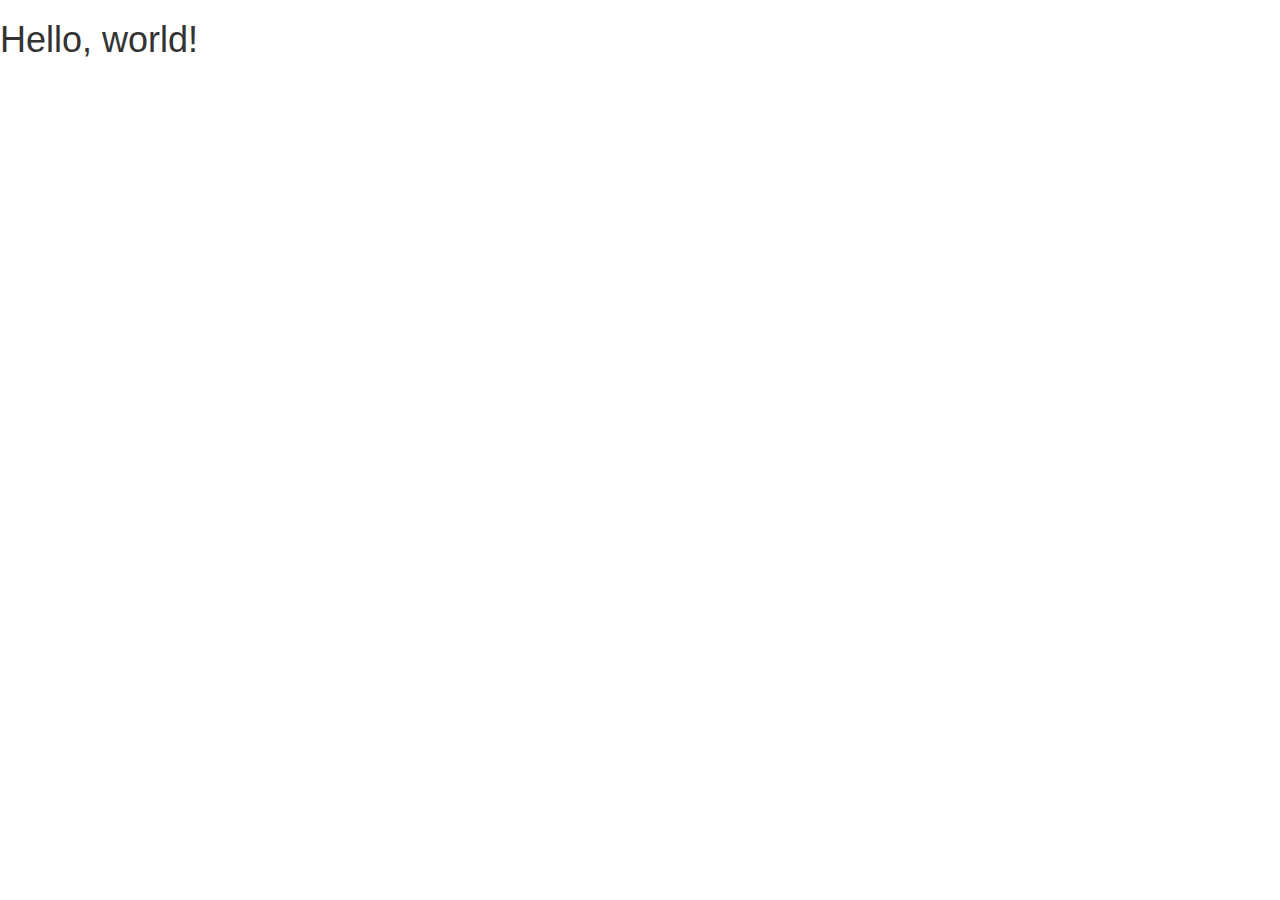
==== index.html @ ef186ebc "first commit" ====
<!DOCTYPE html>
<html lang="ja">
  <head>
    <meta charset="utf-8">
    <meta http-equiv="X-UA-Compatible" content="IE=edge">
    <meta name="viewport" content="width=device-width, initial-scale=1">
    <title>Bootstrap 101 Template</title>
    <link href="https://maxcdn.bootstrapcdn.com/bootstrap/3.3.5/css/bootstrap.min.css" rel="stylesheet">
  </head>
  <body>
    <h1>Hello, world!</h1>

    <script src="https://maxcdn.bootstrapcdn.com/bootstrap/3.3.5/js/bootstrap.min.js"></script>
  </body>
</html>
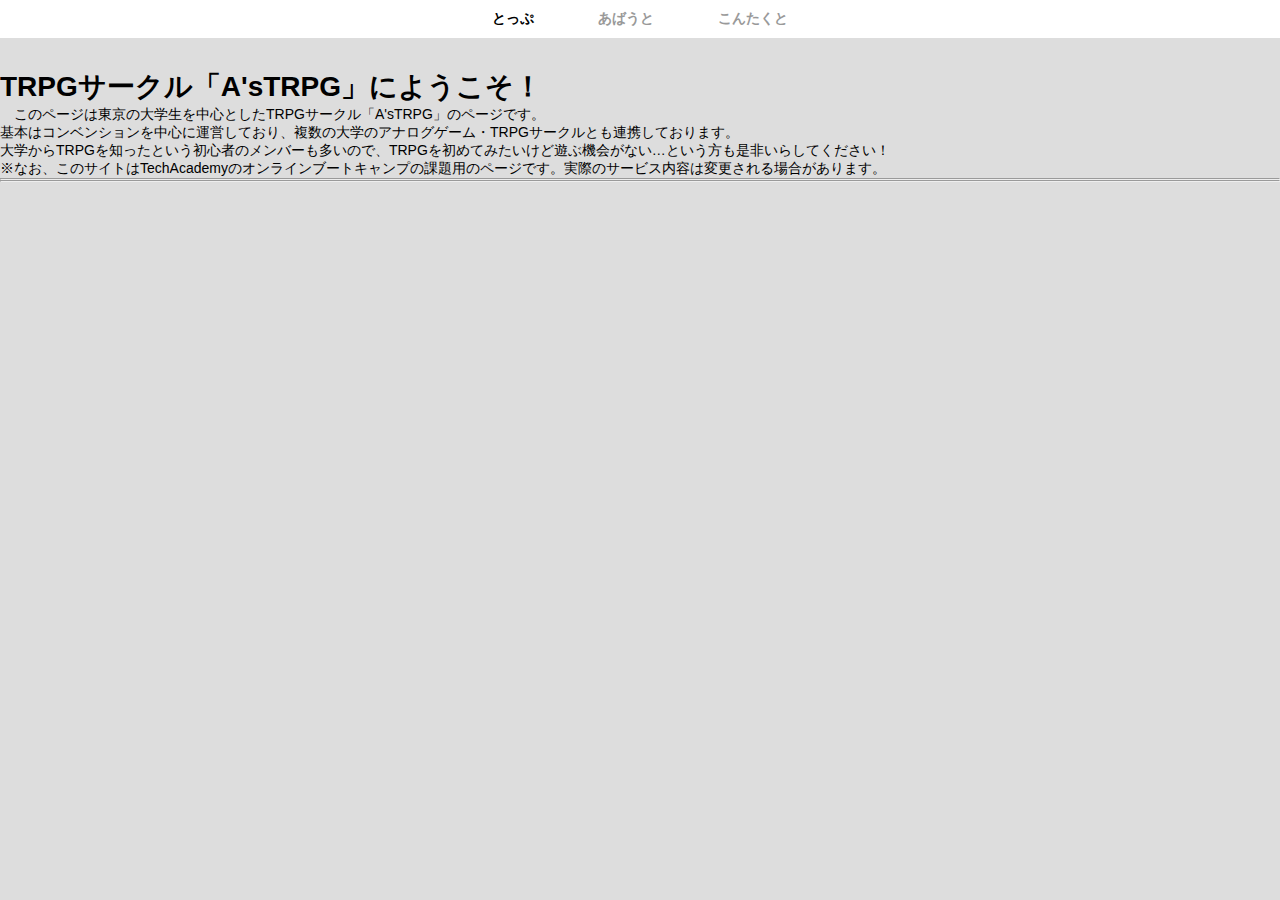
==== commit 0d453d7c: "first commit" ====
--- a/index.html
+++ b/index.html
@@ -1,15 +1,35 @@
-<!DOCTYPE html>
+<!DOCTYPE HTML>
 <html lang="ja">
-  <head>
-    <meta charset="utf-8">
-    <meta http-equiv="X-UA-Compatible" content="IE=edge">
-    <meta name="viewport" content="width=device-width, initial-scale=1">
-    <title>Bootstrap 101 Template</title>
-    <link href="https://maxcdn.bootstrapcdn.com/bootstrap/3.3.5/css/bootstrap.min.css" rel="stylesheet">
-  </head>
-  <body>
-    <h1>Hello, world!</h1>
+<head>
+  <meta charset="utf-8" />
+  <title>課題ページ</title>
+  <link rel="stylesheet" href="index.css" />
+  
+</head>
+<body>
+<header>
+ <nav>
+      <ul>
+        <li><a href="index.html" class="selected">とっぷ</a></li>
+        <li><a href="about.html">あばうと</a></li>
+        <li><a href="contact.html">こんたくと</a></li>
+      </ul>
+  </nav>
+  </header>
+    <h1>TRPGサークル「A'sTRPG」にようこそ！</h1>
+    <p>　このページは東京の大学生を中心としたTRPGサークル「A'sTRPG」のページです。</p>
+    <p>基本はコンベンションを中心に運営しており、複数の大学のアナログゲーム・TRPGサークルとも連携しております。</p>
+    <p>大学からTRPGを知ったという初心者のメンバーも多いので、TRPGを初めてみたいけど遊ぶ機会がない…という方も是非いらしてください！</p>
+    
+    <p>※なお、このサイトはTechAcademyのオンラインブートキャンプの課題用のページです。実際のサービス内容は変更される場合があります。</p>
 
-    <script src="https://maxcdn.bootstrapcdn.com/bootstrap/3.3.5/js/bootstrap.min.js"></script>
-  </body>
+    <hr />
+
+   
+    <hr />
+  </div>
+
+  <div class="footer">
+  </div>
+</body>
 </html>--- a/index.css
+++ b/index.css
@@ -0,0 +1,38 @@
+* {
+  margin: 0;
+  padding: 0;
+}
+
+body {
+  font-family: YuGothic, "游ゴシック", "メイリオ", Meiryo, "ヒラギノ角ゴ Pro W3", "Hiragino Kaku Gothic Pro", sans-serif;
+  background-color: #ddd;
+  font-size: 14px;
+}
+
+nav {
+  margin: 0 0 30px 0;
+  padding: 10px 0;
+  text-align: center;
+  background-color: #fff;
+}
+
+nav ul {
+  margin: 0 10px;
+  padding: 0;
+}
+
+nav ul li {
+  margin: 0 20px;
+  display: inline-block;
+}
+
+nav ul li a {
+  padding: 15px 10px;
+  text-decoration: none;
+  color: #999;
+  font-weight: bold;
+}
+
+nav ul li a.selected {
+  color: #000;
+}